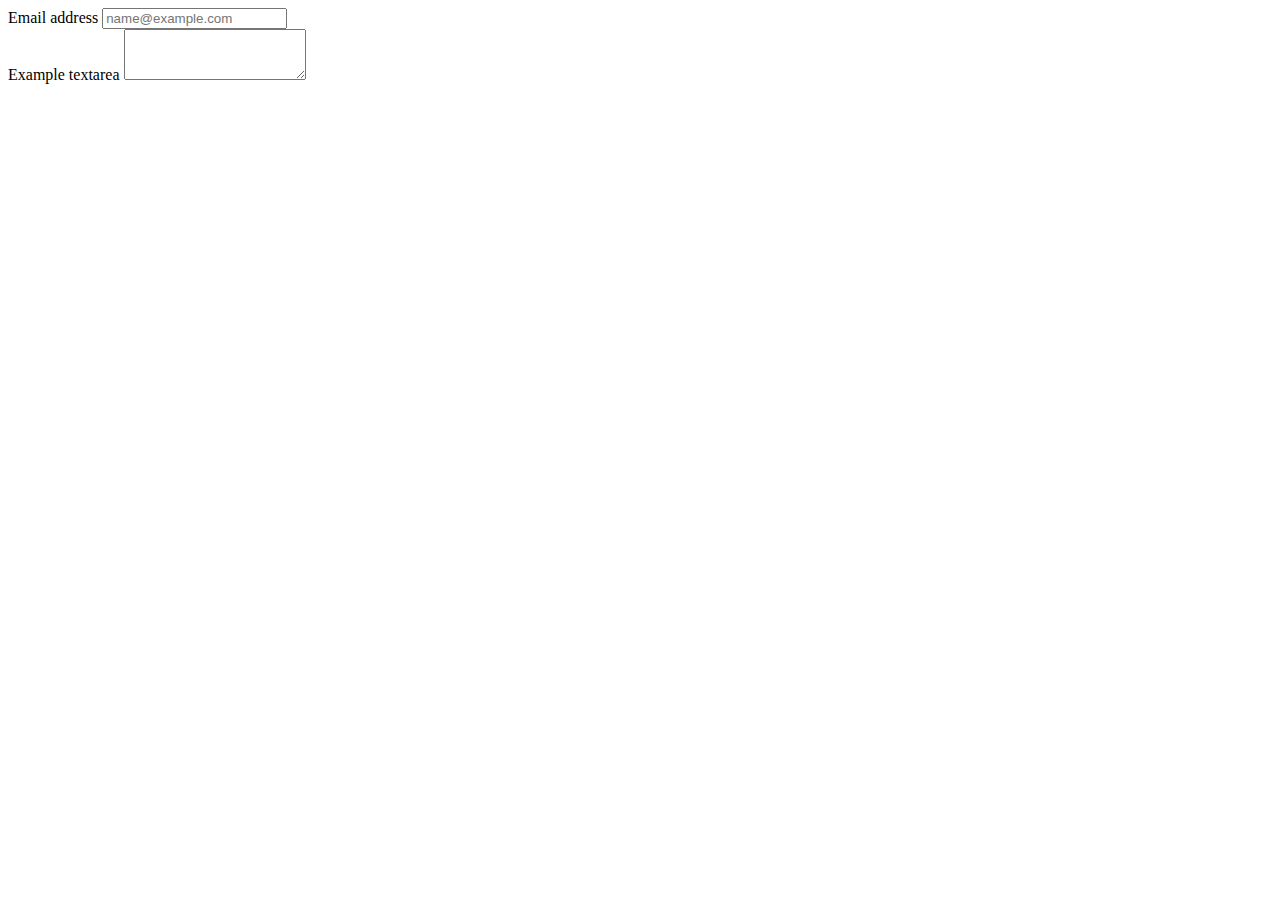
==== workspace/templates/index.html @ f4b98b23 "add sample code" ====
<!DOCTYPE html>
<html lang="jp">
<head>
    <meta charset="UTF-8">
    <meta name="viewport" content="width=device-width, initial-scale=1.0">

    <link rel="stylesheet" href="/static/style/base.css">

    <link rel="preconnect" href="https://fonts.googleapis.com">
    <link rel="preconnect" href="https://fonts.gstatic.com" crossorigin>
    <link href="https://fonts.googleapis.com/css2?family=Noto+Sans+JP:wght@100..900&display=swap" rel="stylesheet">

    <link href="https://cdn.jsdelivr.net/npm/bootstrap@5.3.0/dist/css/bootstrap.min.css" rel="stylesheet" integrity="sha384-9ndCyUaIbzAi2FUVXJi0CjmCapSmO7SnpJef0486qhLnuZ2cdeRhO02iuK6FUUVM" crossorigin="anonymous">
    <script src="https://cdn.jsdelivr.net/npm/bootstrap@5.3.0/dist/js/bootstrap.bundle.min.js" integrity="sha384-geWF76RCwLtnZ8qwWowPQNguL3RmwHVBC9FhGdlKrxdiJJigb/j/68SIy3Te4Bkz" crossorigin="anonymous"></script>
    <title>flask</title>
</head>
<body>
    <div class="content">
        <div class="mb-3">
            <label for="exampleFormControlInput1" class="form-label">Email address</label>
            <input type="email" class="form-control" id="exampleFormControlInput1" placeholder="name@example.com">
        </div>
        <div class="mb-3">
            <label for="exampleFormControlTextarea1" class="form-label">Example textarea</label>
            <textarea class="form-control" id="exampleFormControlTextarea1" rows="3"></textarea>
        </div>
    </div>
</body>
</html>
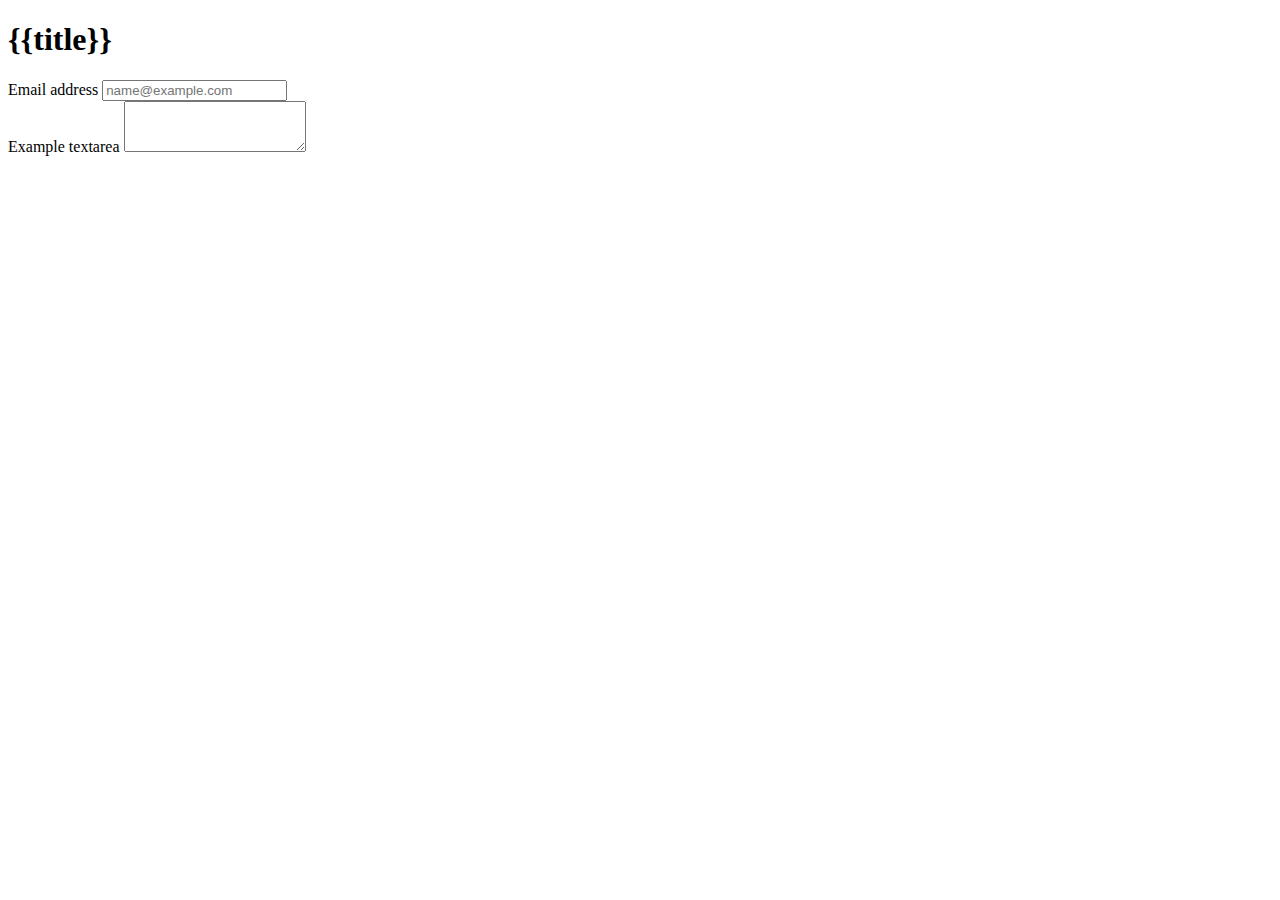
==== commit 55ee52d1: "change css" ====
--- a/workspace/templates/index.html
+++ b/workspace/templates/index.html
@@ -15,6 +15,7 @@
     <title>flask</title>
 </head>
 <body>
+    <h1>{{title}}</h1>
     <div class="content">
         <div class="mb-3">
             <label for="exampleFormControlInput1" class="form-label">Email address</label>
